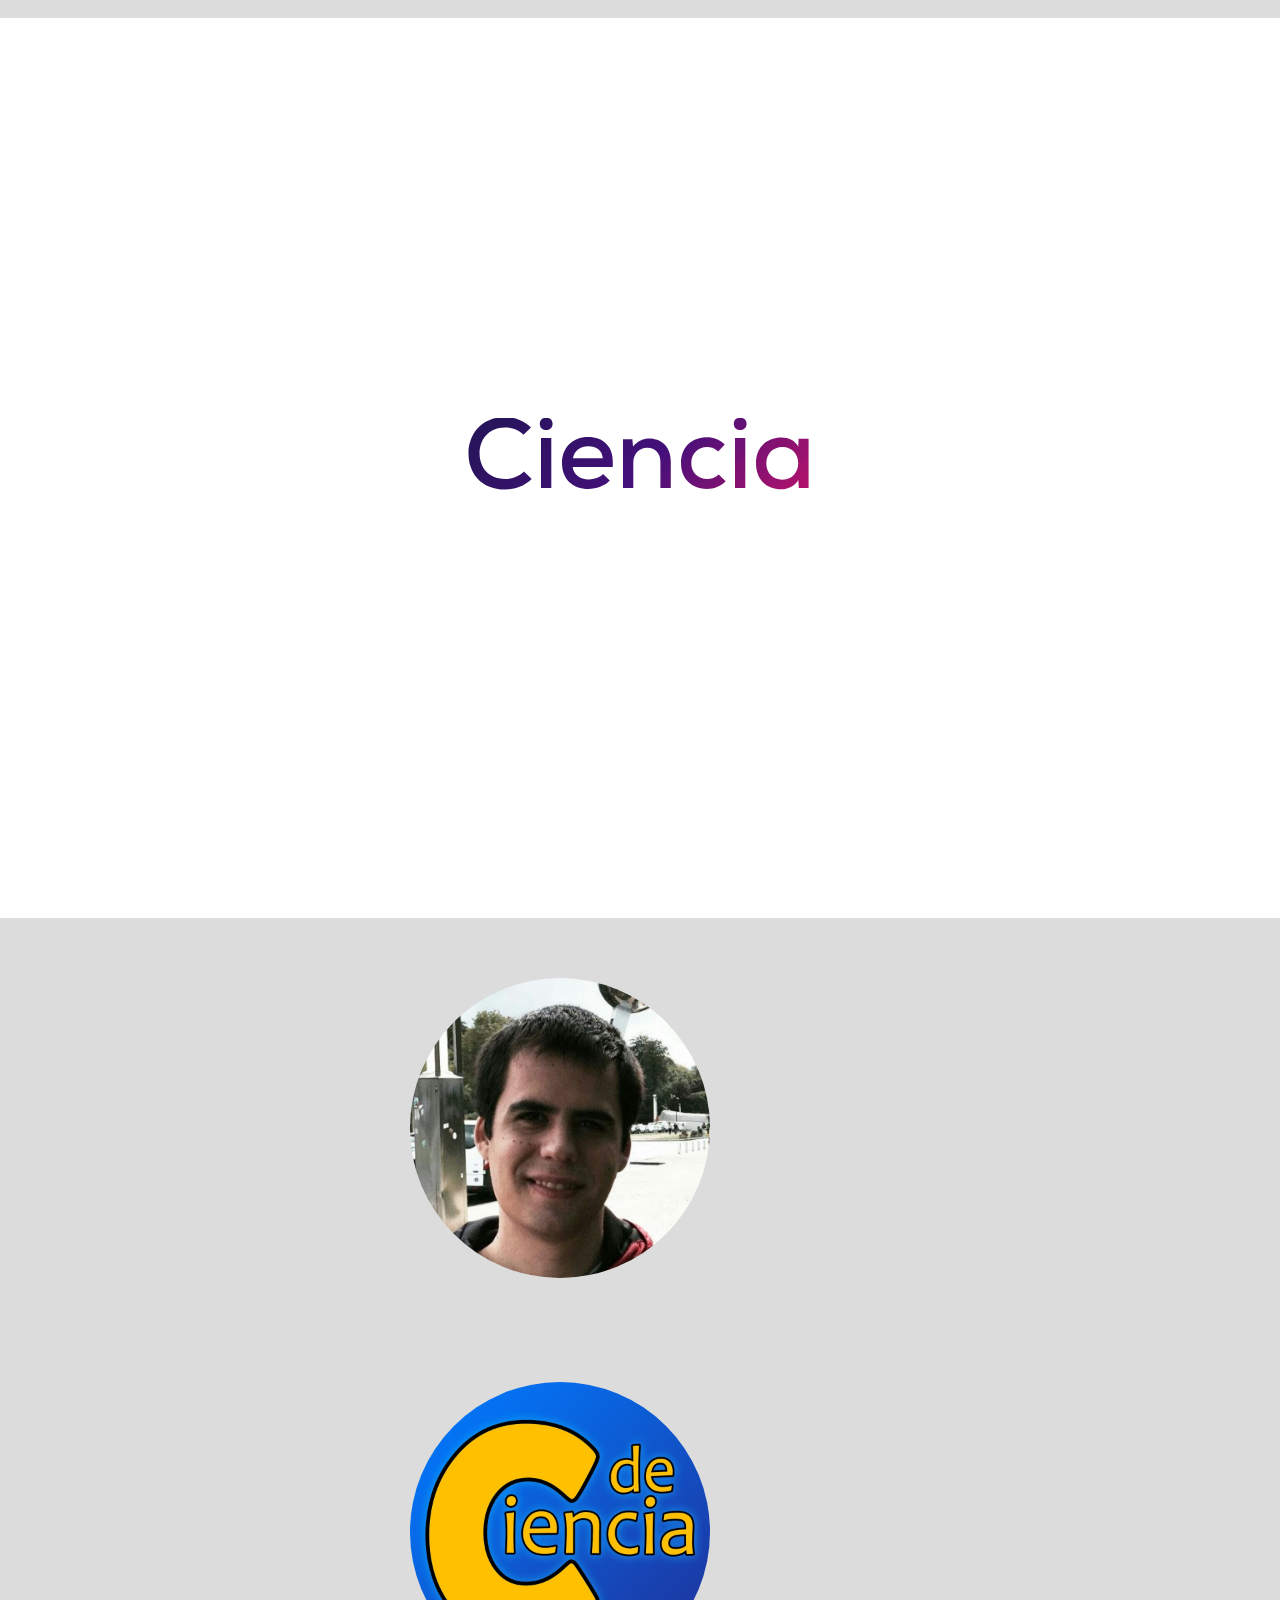
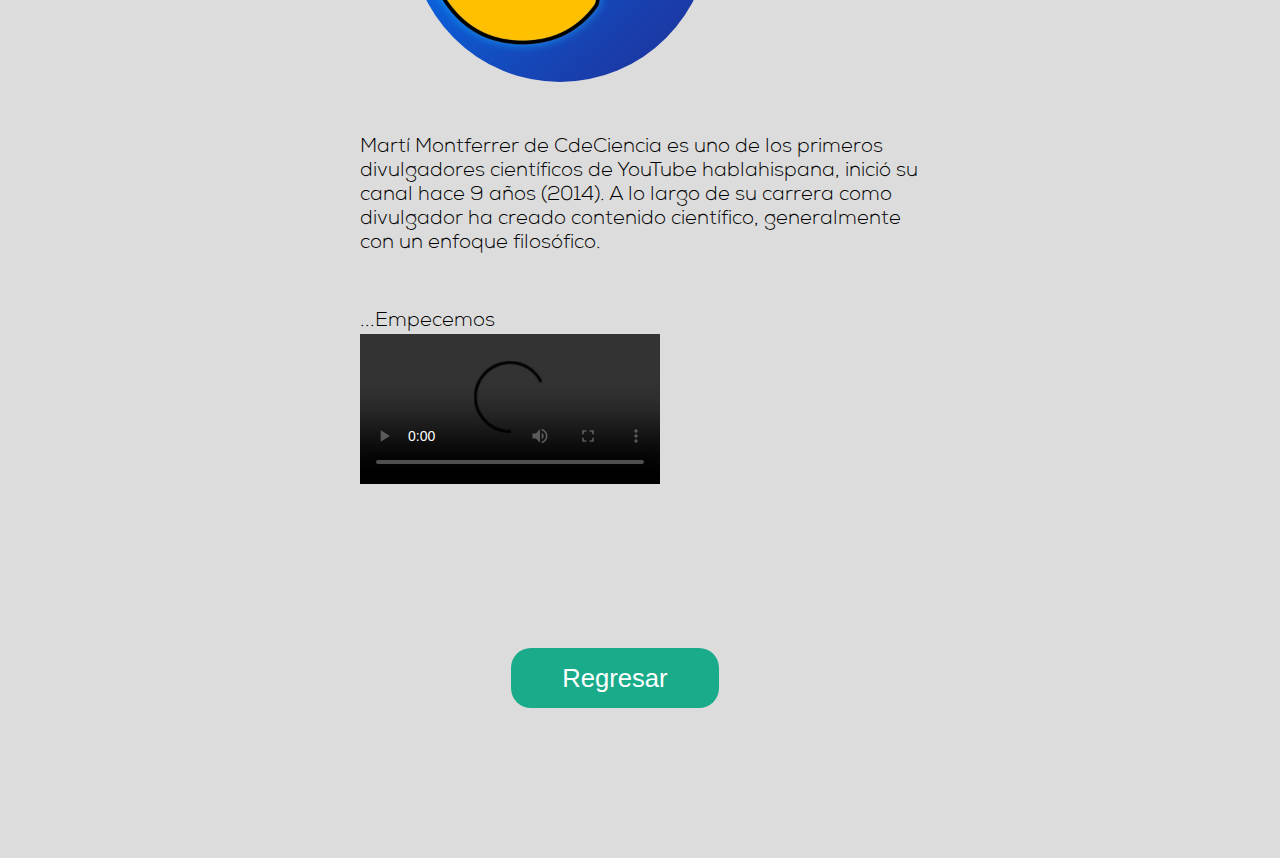
==== Ciencia.html @ a0aa4d62 "Project submitted" ====
<!DOCTYPE html>
<html lang="en">
<head>
    <meta charset="UTF-8">
    <meta name="viewport" content="width=device-width, initial-scale=1.0">
    <link rel="stylesheet" href="css/styles.css">
    <title>Ciencia</title>
    <link rel="shortcut icon" href="media/img/icon.png"/>

</head>
<body>
    <section id="cover">
        <div class="container_cover">
            <div class="row">
              <div class="col-md-12 text-center animate__animated animate__fadeInUp">
                <h3 class="animate-charcter">Ciencia</h3>
              </div>
            </div>
          </div>
    </section>

    <section id="contenido_extra">
        <div class="container">
            <img src="media/img/marti.jpg" alt="">
            <img src="media/img/ciencia.jpg" alt="">
            <p>Martí Montferrer de CdeCiencia es uno de los primeros divulgadores científicos de YouTube hablahispana, inició su canal hace 9 años (2014).
                 A lo largo de su carrera como divulgador ha creado contenido científico, generalmente con un enfoque filosófico.</p>


                <br><br><br>
                <p>...Empecemos</p>

                <video controls>
                    <source src="media/video/ciencia.mp4" type="video/mp4">
                    Tu navegador no soporta la etiqueta video. >:c
                </video>
        </div>

    </section>
    
    <section id="buttons">
        <a href="Principal.html">
            <button>Regresar</button>
        </a>
    </section>
      
</body>

</html>
---- css/styles.css ----
@import url(style_reset.css);
@import url(animate.css); 
@import url(fonts.css);

@import url(general.css);
@import url(cover.css);
@import url(timeline.css);
@import url(button.css);
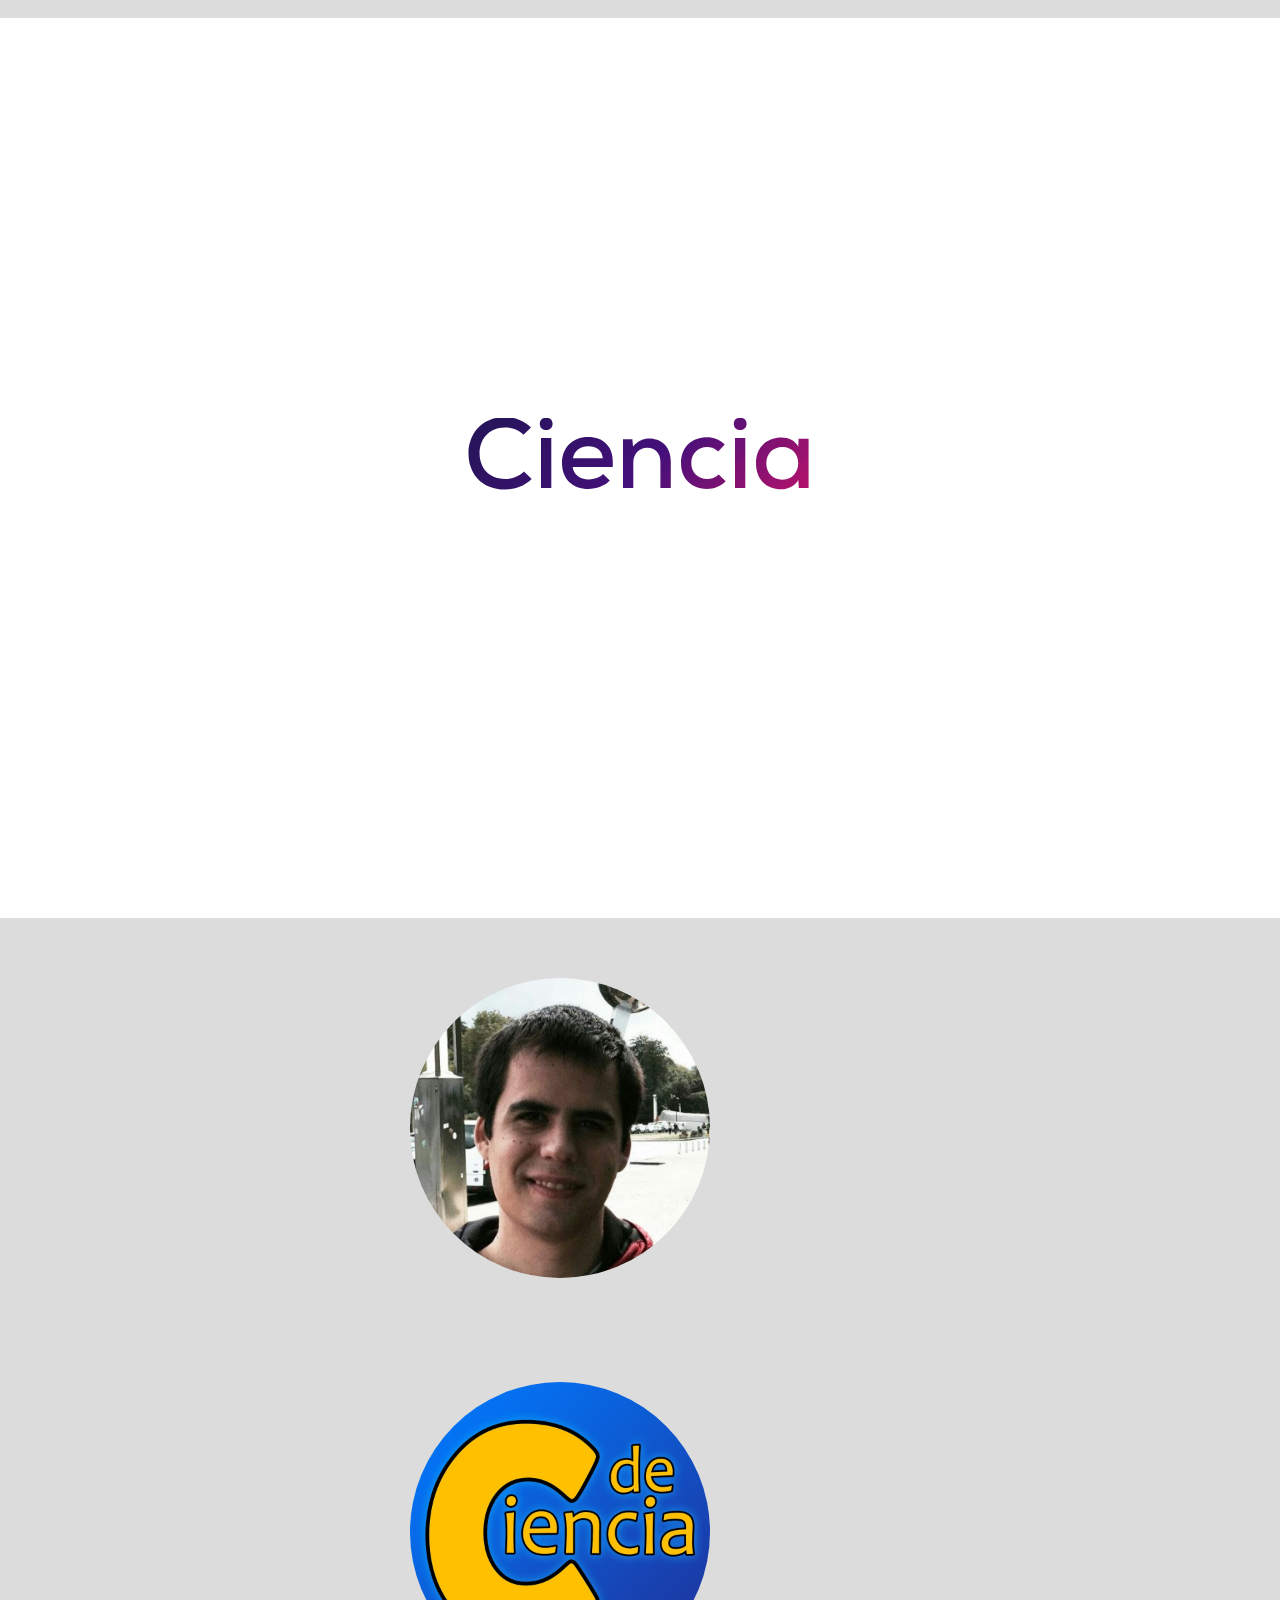
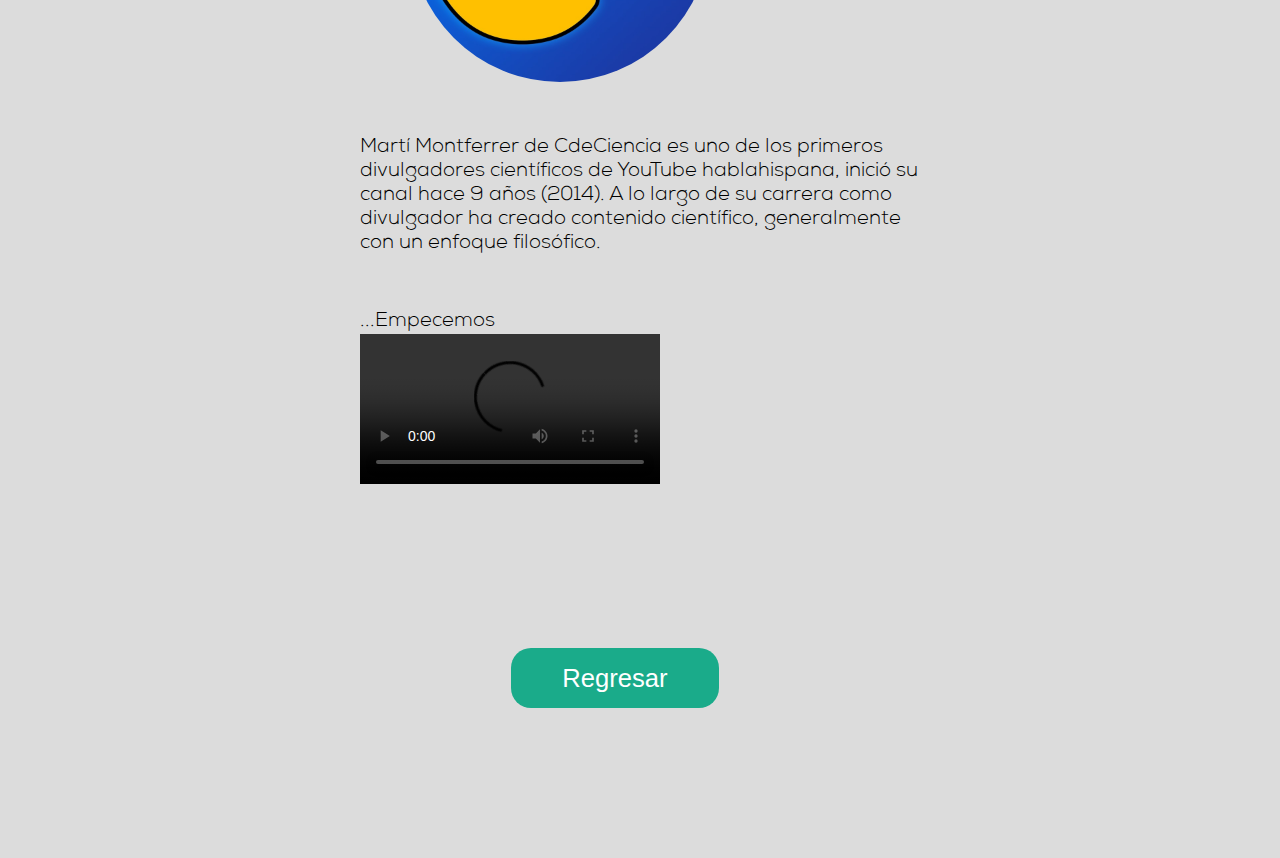
==== commit 4120dec4: "Update Ciencia.html" ====
--- a/Ciencia.html
+++ b/Ciencia.html
@@ -39,7 +39,7 @@
     </section>
     
     <section id="buttons">
-        <a href="Principal.html">
+        <a href="index.html">
             <button>Regresar</button>
         </a>
     </section>
